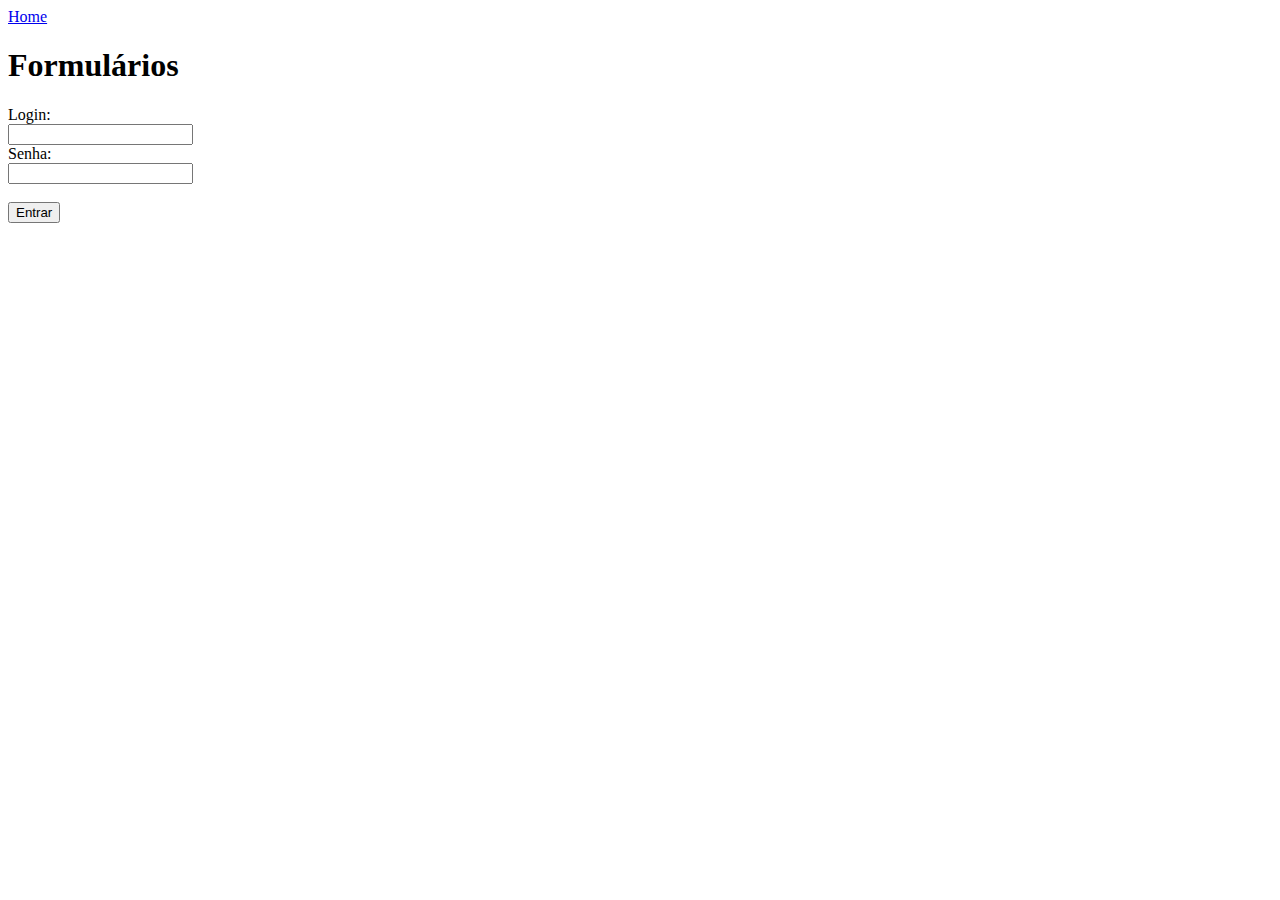
==== formularios.html @ 2fa76d3e "Versão final 1.0" ====
<!DOCTYPE html>
<html>
<head>
	<meta charset="utf-8">
	<title>Formularios</title>

</head>

<body>
<a href="index.html"> Home</a>

	<h1>Formulários</h1>
	<form>
		Login:<br/>
		<input type="text" name=""><br/>
		Senha:<br/>
		<input type="password" name=""><br/><br/>

		<input type="button" value="Entrar" name="">
	</form>

	
</body>

</html>
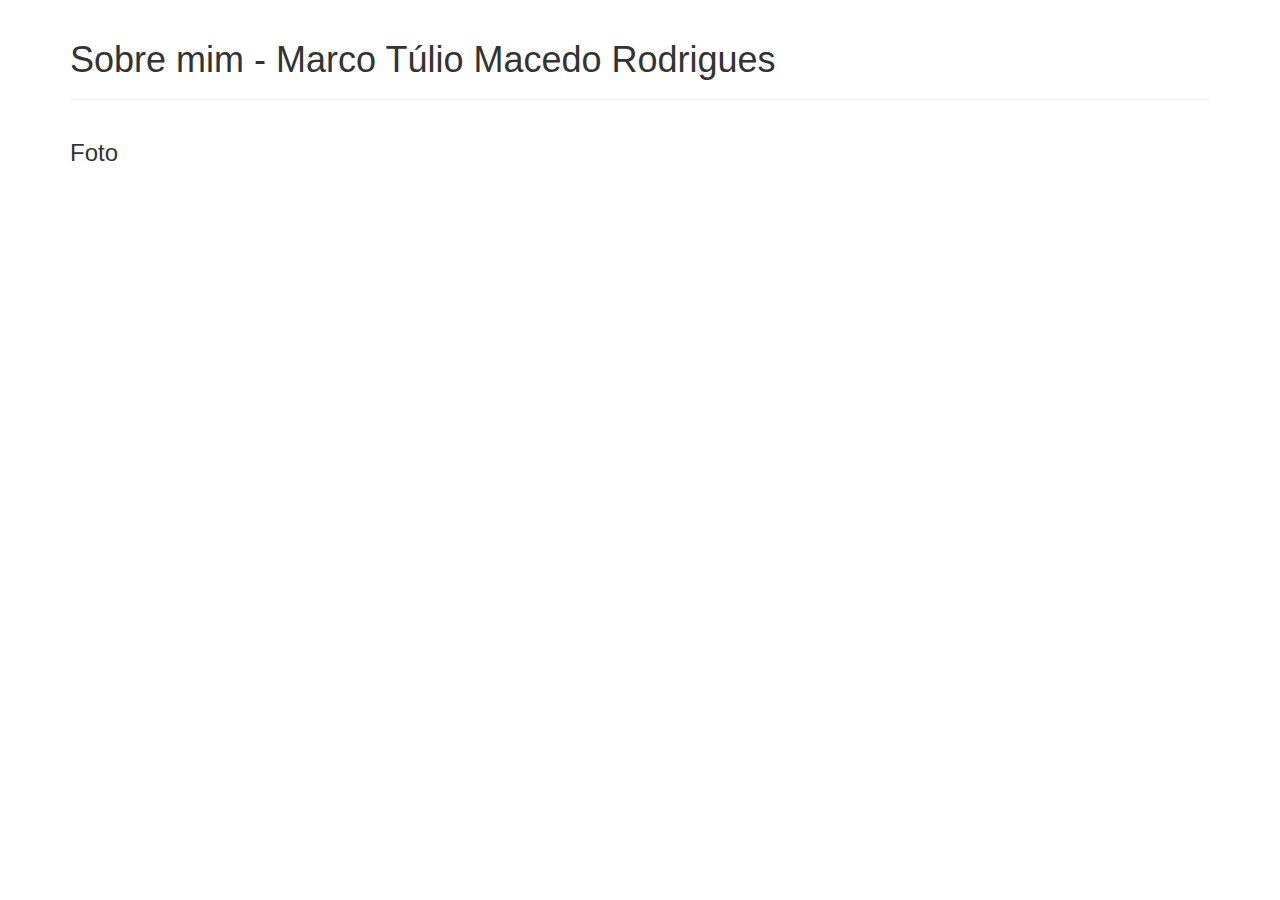
==== commit 0e232976: "Desenvolvimento ate Projetos Pessoais Concluido" ====
--- a/formularios.html
+++ b/formularios.html
@@ -1,25 +1,43 @@
 <!DOCTYPE html>
-<html>
-<head>
-	<meta charset="utf-8">
-	<title>Formularios</title>
+<html lang="pt-br">
+  <head>
+    <meta charset="utf-8">
+    <meta http-equiv="X-UA-Compatible" content="IE=edge">
+    <meta name="viewport" content="width=device-width, initial-scale=1">
+    <!-- The above 3 meta tags *must* come first in the head; any other head content must come *after* these tags -->
+    <title>BootStrap - Formulários</title>
 
-</head>
+    <!-- Bootstrap -->
+    <link href="bootstrap/css/bootstrap.min.css" rel="stylesheet">
+    <link href="style.css" rel="stylesheet">
 
-<body>
-<a href="index.html"> Home</a>
 
-	<h1>Formulários</h1>
-	<form>
-		Login:<br/>
-		<input type="text" name=""><br/>
-		Senha:<br/>
-		<input type="password" name=""><br/><br/>
+    <!-- HTML5 shim and Respond.js for IE8 support of HTML5 elements and media queries -->
+    <!-- WARNING: Respond.js doesn't work if you view the page via file:// -->
+    <!--[if lt IE 9]>
+      <script src="https://oss.maxcdn.com/html5shiv/3.7.3/html5shiv.min.js"></script>
+      <script src="https://oss.maxcdn.com/respond/1.4.2/respond.min.js"></script>
+    <![endif]-->
+  </head>
+  <body>
+  	<div class="container">
+      
+      <div class="page-header">
+          <h1>Sobre mim - Marco Túlio Macedo Rodrigues</h1>
+      </div>
 
-		<input type="button" value="Entrar" name="">
-	</form>
+      <div class="row">
 
-	
-</body>
+        <div class="col-sm-4">
+            <h3>Foto</h3>
+        </div>
 
+      </div>
+
+  	</div>
+    <!-- jQuery (necessary for Bootstrap's JavaScript plugins) -->
+    <script src="https://ajax.googleapis.com/ajax/libs/jquery/1.12.4/jquery.min.js"></script>
+    <!-- Include all compiled plugins (below), or include individual files as needed -->
+    <script src="bootstrap/js/bootstrap.min.js"></script>
+  </body>
 </html>--- a/style.css
+++ b/style.css
@@ -0,0 +1,29 @@
+body{
+	background: #FFFFFF;
+}
+
+.marcador{
+	background: #fe9d9d;
+	border: 1px solid #f94646;
+}
+
+/*****************************************************
+**********************Formatação do links************/
+a{
+	text-decoration: none;
+	padding: 5px 10px;
+}
+
+/*Links Não Visitados*/
+a:link{
+	color: #838383;
+}
+/*Links Visitados*/
+a:visited{
+	color: #838383;
+}
+/* Links Hover*/
+a:hover{
+	color: #fff;
+	background: #2e2f25;
+}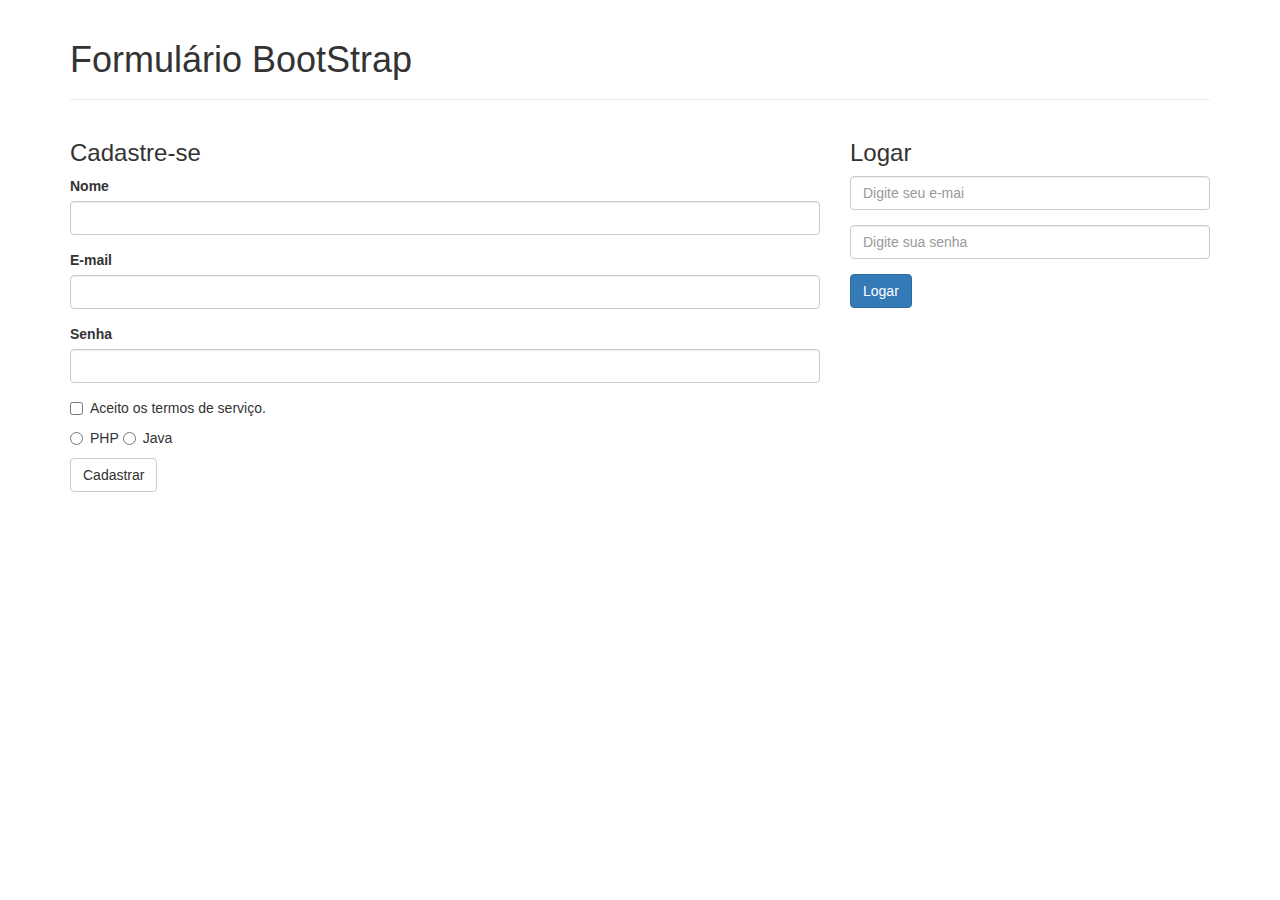
==== commit 55e6e66a: "Foto Inserida Na Lateral" ====
--- a/formularios.html
+++ b/formularios.html
@@ -23,13 +23,65 @@
   	<div class="container">
       
       <div class="page-header">
-          <h1>Sobre mim - Marco Túlio Macedo Rodrigues</h1>
+          <h1>Formulário BootStrap</h1>
       </div>
 
       <div class="row">
+        
+        <div class="col-sm-8">
+            <h3>Cadastre-se</h3>
+            <form>
+              
+              <div class="form-group">
+                  <label for="nome">Nome</label>
+                  <input type="text" class="form-control" id="nome" >
+              </div>
+
+              <div class="form-group">
+                  <label for="email">E-mail</label>
+                  <input type="email" class="form-control" id="email" >
+              </div>
+
+              <div class="form-group">
+                  <label for="senha">Senha</label>
+                  <input type="password" class="form-control" id="senha" >
+              </div>
+
+              <div class="checkbox">
+
+                <label>
+                <input type="checkbox" id=""> Aceito os termos de serviço.
+                </label>
+
+              </div>
+
+              <div class="radio">
+
+                <label>
+                  <input type="radio" name="opcoes"> PHP
+                </label>
+
+                <label>
+                  <input type="radio" name="opcoes"> Java
+                </label>
+
+              </div>
+              <button type="submit" class="btn btn-default">Cadastrar</button>
+            </form>
+        </div>
 
         <div class="col-sm-4">
-            <h3>Foto</h3>
+            <h3>Logar</h3>
+            <form>
+               <div class="form-group">
+                    <input type="email" class="form-control" id="email" placeholder="Digite seu e-mai">
+                </div>
+
+                 <div class="form-group">
+                  <input type="password" class="form-control" id="senha" placeholder="Digite sua senha">
+              </div>
+              <button class="btn btn-primary">Logar</button>
+            </form>
         </div>
 
       </div>
--- a/style.css
+++ b/style.css
@@ -1,5 +1,5 @@
 body{
-	background: #FFFFFF;
+	background: #FFF;
 }
 
 .marcador{
@@ -7,6 +7,21 @@
 	border: 1px solid #f94646;
 }
 
+#galeria-foto{
+	background: #FFFFFF;
+	padding: 5px;
+	float: left;
+	margin: 5px;
+}
+
+#white{
+	background: #fff;
+	width: 100%;
+}
+
+.clear{
+	clear: both;
+}
 /*****************************************************
 **********************Formatação do links************/
 a{
